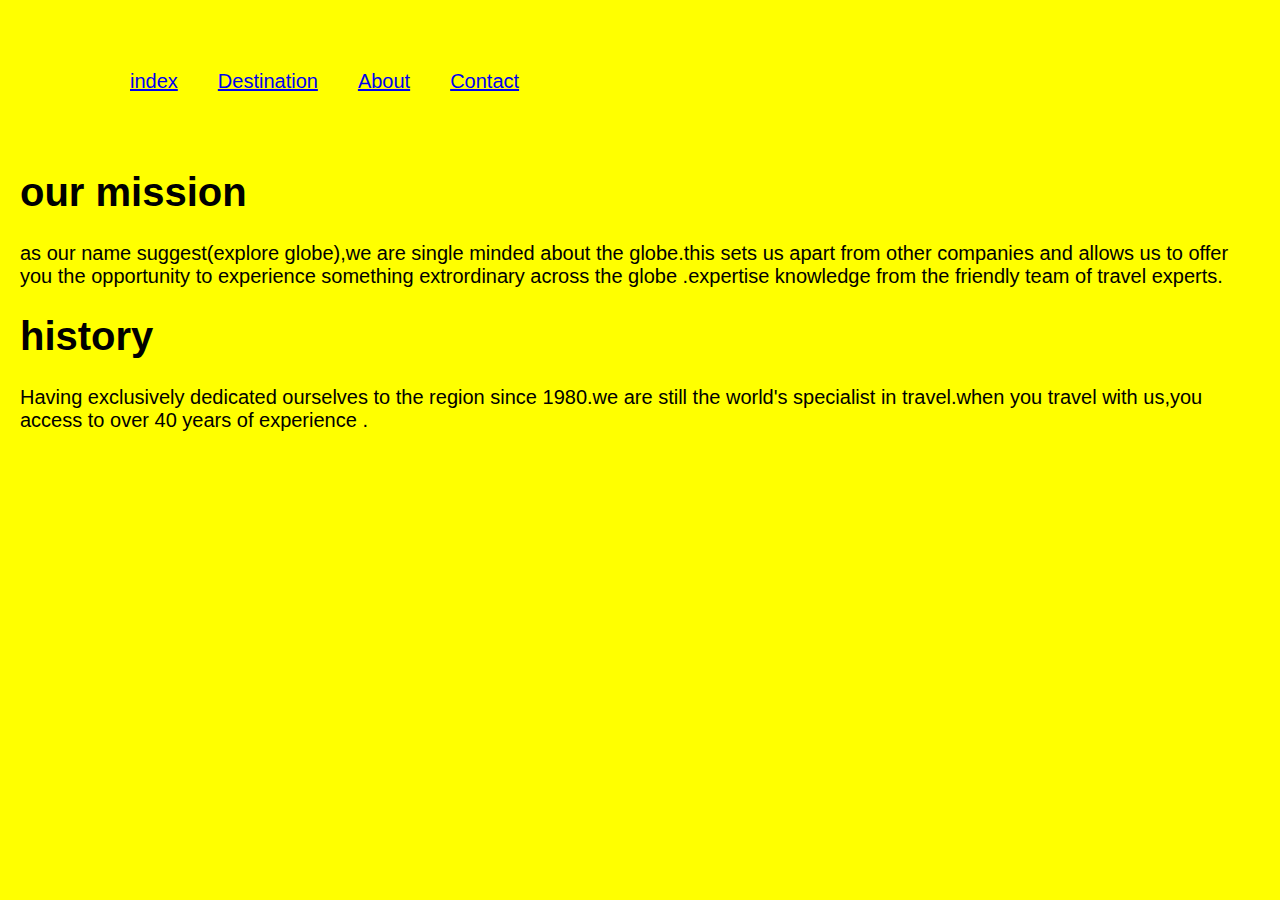
==== About.html @ 982bd996 "Update About.html" ====
<!DOCTYPE html>
<html lang="en">
<head>
    <meta charset="UTF-8">
    <meta name="viewport" content="width=device-width, initial-scale=1.0">
    <title>home page</title>
   
</head> <link rel="stylesheet" href="style.css">
</html>
<body>
    <div class="background-container" >
        
    <nav>
        
    
            <div class="menu">
                 <ul>
                <Li><a href="index.html">index</a></Li>
                <li><a href="destinations.html">Destination</a></li>
                <Li><a href="About us.html">About</a></Li>
                <li><a href="contact.html">Contact</a></li>
                </ul>
            </div>
    
        
    
         </nav>
         
    <h1>our mission</h1>
    <p>as our name suggest(explore globe),we are single minded about the globe.this sets us apart from other companies and allows us to offer you the opportunity to experience  something extrordinary across the globe .expertise knowledge from the friendly team of travel experts.</p>
    <h1>history</h1>
    <p>Having exclusively dedicated ourselves to the region since 1980.we are still the world's specialist in travel.when you travel with us,you access to over 40 years of experience . </p>
    
     </div>   
    </body>
    </html>
---- style.css ----
body{
    font-family: Arial;
    font-size: 20px;
    font-style: normal;
    margin: 0;
    padding: 20px;
    background-color: yellow;
    

}


. background-container{
    width: 100%;
    height: 100%;
    background-image: linear-gradient(rgba(0,0,0,0.7),rgba(0,0,0,0.7)),url(url(../../Pictures/Angel-Falls.jpg));
    background-position: center;
    background-size: contain;
}
.menu ul{
    display:inline-flex;
    margin: 50px;
}
.menu ul li{
    text-align: center;
    list-style: none;
    margin: 0 20px;
    color: #b2b1b1;
    cursor: pointer;
    
}
.

}
.carousel{

    position: relative;
    margin-right: 20px;
    object-fit: cover;
    


}
.carousel-images{
    width: 100%;
    height: 100%;
    object-fit: contain;
    font: display 800px;
    align-items:center;
    color: #000;
    font-size: 400px;
    max-width: 800px
    margin: right 0;
    background-image:;
}
    


.hover-link{
    color:red;
    transition: color 0.3s;

}


}
.video-item{
    background: white;
    border-radius: 10px;
    overflow: hidden;
    margin: 10px;
    flex: 20px;
    max-width:  20px; 
}
.video{
    width: 100%;
    height: auto;
}
.video-container{
    width: 80%;
    max-width: 600px;
    border: 2px solid #ccc;
    border-radius: 10px;
    overflow: auto;
    box-shadow: 0 4px 10px;

}
.video{
    width: 100%;
    height: auto;
}
.wrapper a{
    width: 220px;
    height: 70px;
    text-decoration: none;
    border: 1px solid #000 ;
    font-size: 22px;
    text-align: center;
    line-height: 70px;
    margin: 10px;
    font-family: sans-serif;
    
}
.my-form{
    max-width: 600px;
    margin: 500px;
    padding: 100px;
    border: 1px solid #ccc;
    border-radius: 8px;
    background-color: aqua;
    top: inherit;

}
.label{
    display:inline-block;
    margin-bottom: 200px;
    font-weight: bold;
    text-align: center;


}
.input{
    width: 100%;
    padding: 100px;
    margin-bottom: 600px;
    border: 1px solid #ccc;
    border-radius: 4px;
    transition: border-color 0.3s;
    text-align: center;


}
.input;focus{
    border-color: bisque;
    outline: none;


}
.button{
    background-color: aqua;
    color: white;
    padding: 10px;
    border: none;
    border-radius: 4px;
    cursor: pointer;
    transition: background-color 0.3s;

}
.button:hover{
    background-color: red;
}
.ul li{
    display: inline-flex;
    margin: 50px;
    list-style: none; 
}



}
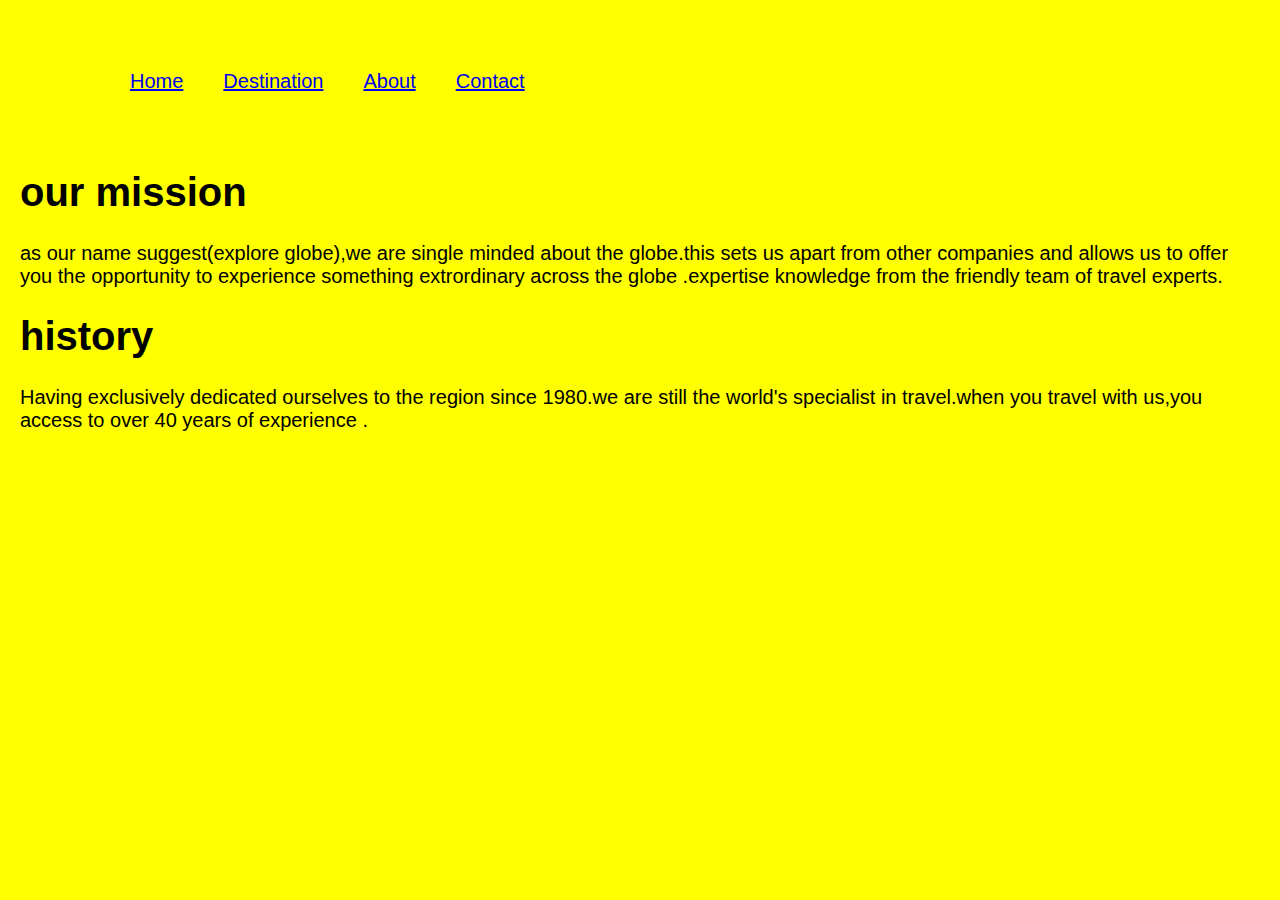
==== commit 72cb093d: "Update About.html" ====
--- a/About.html
+++ b/About.html
@@ -15,7 +15,7 @@
     
             <div class="menu">
                  <ul>
-                <Li><a href="index.html">index</a></Li>
+                <Li><a href="index.html">Home</a></Li>
                 <li><a href="destinations.html">Destination</a></li>
                 <Li><a href="About us.html">About</a></Li>
                 <li><a href="contact.html">Contact</a></li>
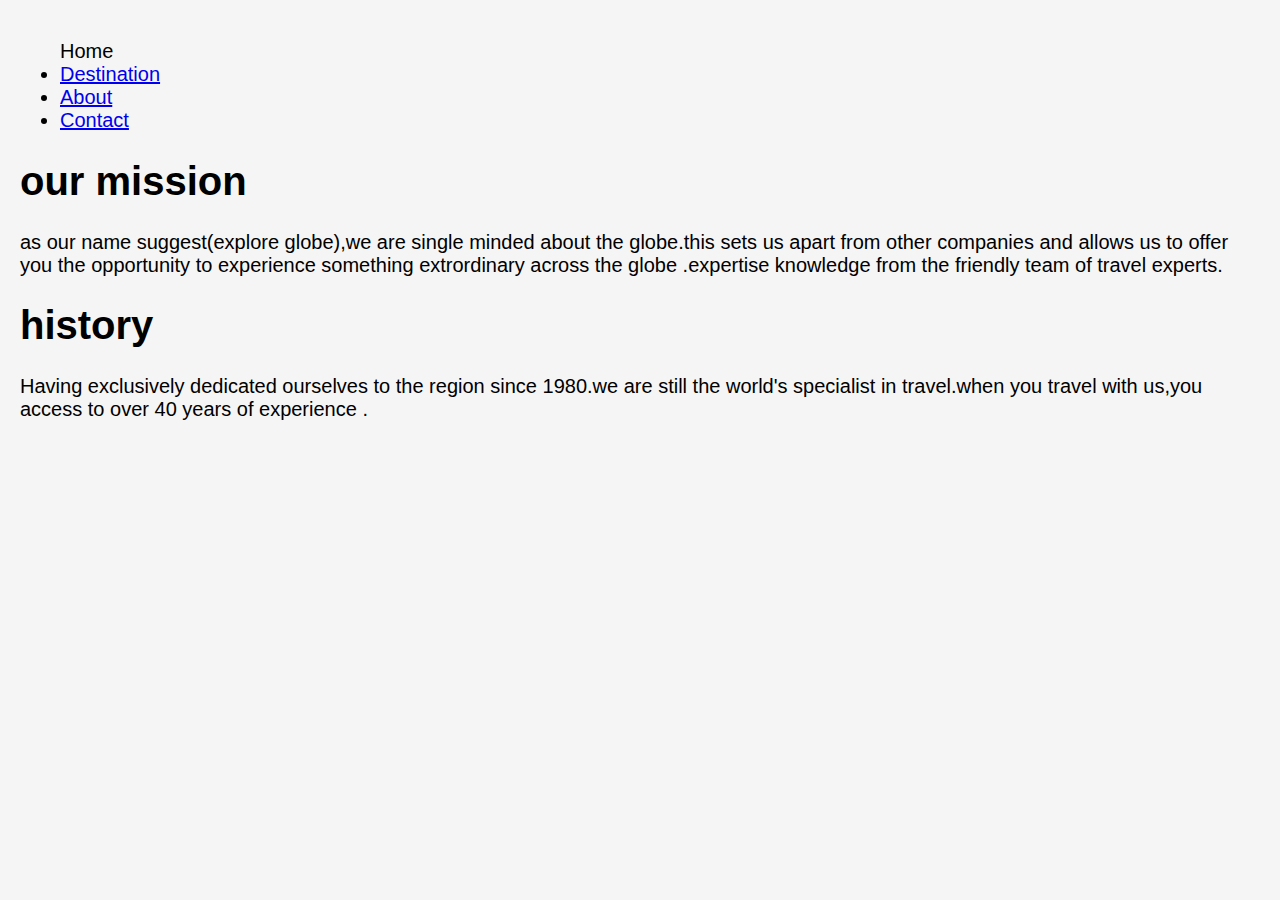
==== commit 6555c763: "Update About.html" ====
--- a/About.html
+++ b/About.html
@@ -12,15 +12,13 @@
         
     <nav>
         
-    
-            <div class="menu">
-                 <ul>
-                <Li><a href="index.html">Home</a></Li>
+                 <ul  class="nav-menu>
+                <Li><a href="home.html">Home</a></Li>
                 <li><a href="destinations.html">Destination</a></li>
-                <Li><a href="About us.html">About</a></Li>
+                <Li><a href="About.html">About</a></Li>
                 <li><a href="contact.html">Contact</a></li>
                 </ul>
-            </div>
+            
     
         
     
--- a/style.css
+++ b/style.css
@@ -4,7 +4,7 @@
     font-style: normal;
     margin: 0;
     padding: 20px;
-    background-color: yellow;
+    background-color: whitesmoke;
     
 
 }
@@ -41,17 +41,15 @@
 
 
 }
-.carousel-images{
-    width: 100%;
-    height: 100%;
-    object-fit: contain;
-    font: display 800px;
+.carousel-images img{
+    width: 500px;
+    height: 500px;
+    object-fit: cover;
     align-items:center;
-    color: #000;
     font-size: 400px;
-    max-width: 800px
-    margin: right 0;
-    background-image:;
+    margin: 10px;
+    border-radius:30px;
+    
 }
     
 
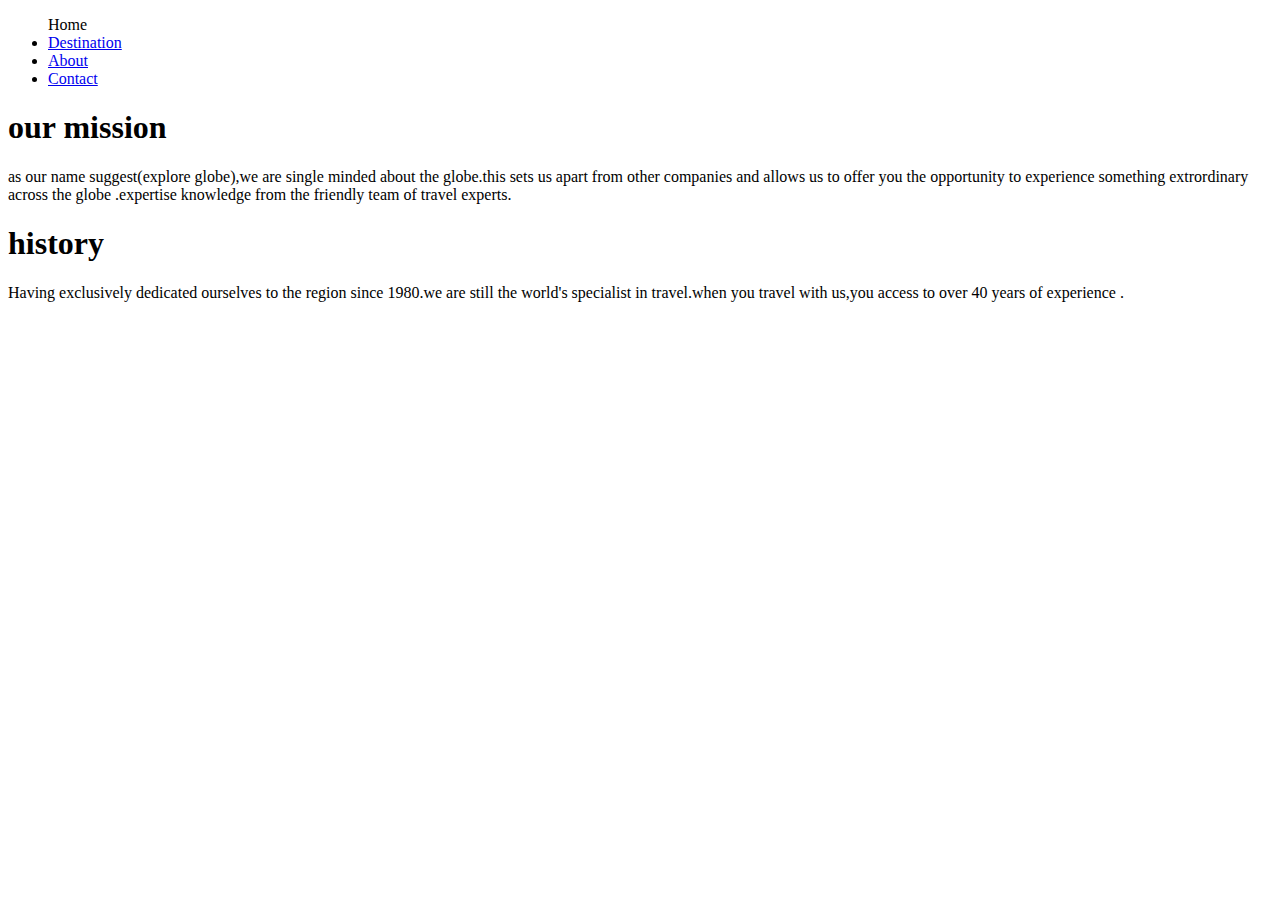
==== commit e0e6f0f8: "Update About.html" ====
--- a/About.html
+++ b/About.html
@@ -4,8 +4,8 @@
     <meta charset="UTF-8">
     <meta name="viewport" content="width=device-width, initial-scale=1.0">
     <title>home page</title>
-   
-</head> <link rel="stylesheet" href="style.css">
+   <link rel="stylesheet" href="css/style.css">
+</head>
 </html>
 <body>
     <div class="background-container" >
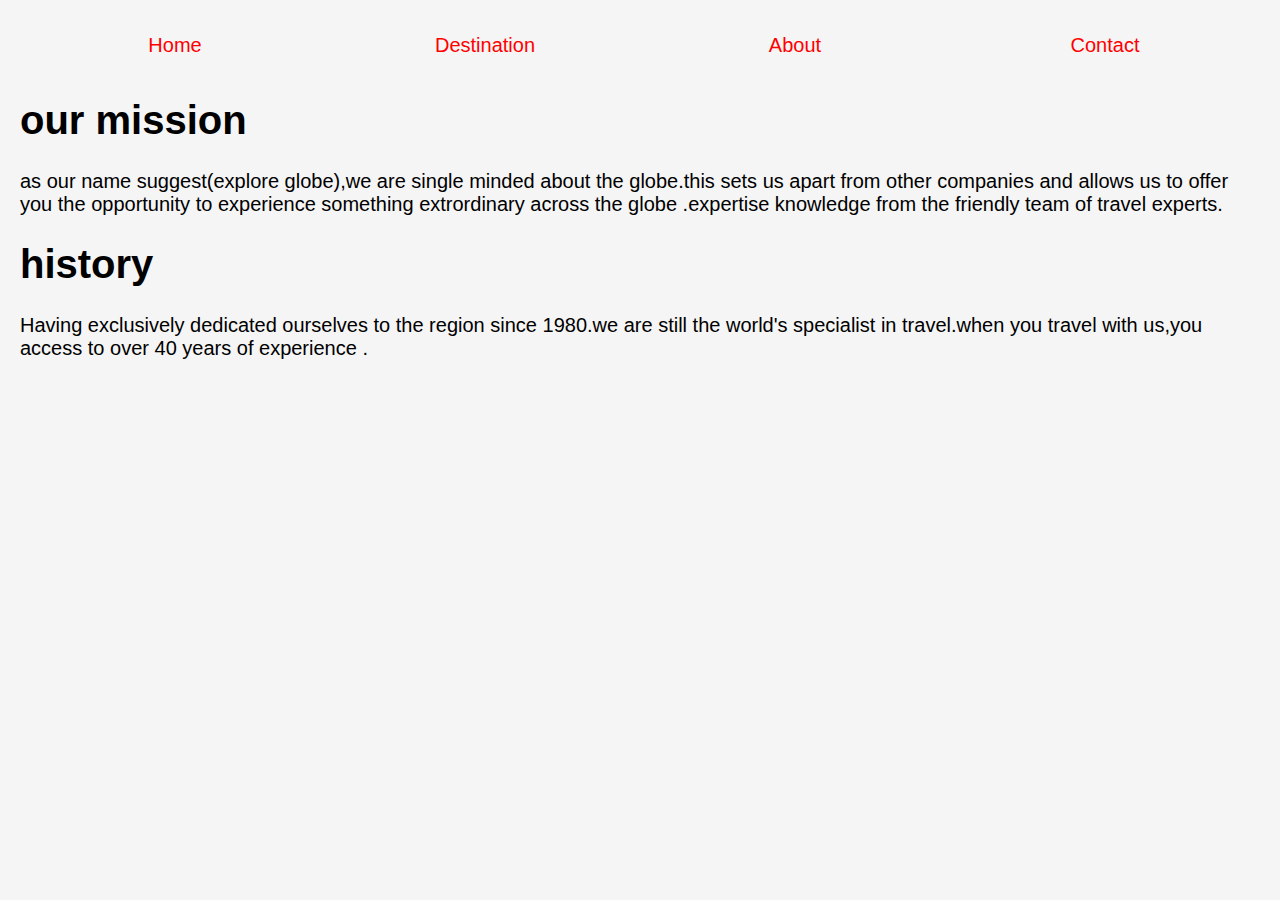
==== commit 8ae14410: "Add files via upload" ====
--- a/About.html
+++ b/About.html
@@ -4,21 +4,19 @@
     <meta charset="UTF-8">
     <meta name="viewport" content="width=device-width, initial-scale=1.0">
     <title>home page</title>
-   <link rel="stylesheet" href="css/style.css">
-</head>
+   
+</head> <link rel="stylesheet" href="style.css">
 </html>
 <body>
     <div class="background-container" >
         
     <nav>
-        
-                 <ul  class="nav-menu>
+                 <ul class="nav-menu">
                 <Li><a href="home.html">Home</a></Li>
                 <li><a href="destinations.html">Destination</a></li>
-                <Li><a href="About.html">About</a></Li>
+                <Li><a href="About us.html">About</a></Li>
                 <li><a href="contact.html">Contact</a></li>
                 </ul>
-            
     
         
     
@@ -31,4 +29,4 @@
     
      </div>   
     </body>
-    </html>
+    </html>--- a/style.css
+++ b/style.css
@@ -0,0 +1,163 @@
+body{
+    font-family: Arial;
+    font-size: 20px;
+    font-style: normal;
+    margin: 0;
+    padding: 20px;
+    background-color: whitesmoke;
+    
+
+}
+}
+
+nav {
+    background-color: #333;
+}
+
+.nav-menu {
+    list-style-type: none;
+    margin: 0;
+    padding: 0;
+    display: flex;
+}
+
+.nav-menu li {
+    flex: 1; /* Makes items take equal space */
+}
+
+.nav-menu a {
+    display: block;
+    padding: 14px 20px;
+    color:red;
+    text-align: center;
+    text-decoration: none;
+    transition: background-color 0.3s;
+}
+
+.nav-menu a:hover {
+    background-color: #48e917; /* Darker on hover */
+}
+
+}
+.
+
+}
+.carousel{
+    width: 400px;
+    height: 400px;
+    position: relative;
+    margin-right: 20px;
+    object-fit: cover;
+    
+
+
+}
+.carousel-images img{
+    display: inline-block;
+    width: 500px;
+    height: 500px;
+    object-fit: cover;
+    align-items:center;
+    font-size: 400px;
+    margin: 10px;
+    border-radius: 30px;
+
+}
+
+}
+}
+
+
+}
+.video-item{
+    background: white;
+    border-radius: 10px;
+    overflow: hidden;
+    margin: 10px;
+    flex: 20px;
+    max-width:  20px; 
+}
+.video{
+    width: 100%;
+    height: auto;
+}
+.video-container{
+    width: 80%;
+    max-width: 600px;
+    border: 2px solid #ccc;
+    border-radius: 10px;
+    overflow: auto;
+    box-shadow: 0 4px 10px;
+
+}
+.video{
+    width: 100%;
+    height: auto;
+}
+.wrapper a{
+    width: 220px;
+    height: 70px;
+    text-decoration: none;
+    border: 1px solid #000 ;
+    font-size: 22px;
+    text-align: center;
+    line-height: 70px;
+    margin: 10px;
+    font-family: sans-serif;
+    
+}
+.my-form{
+    max-width: 600px;
+    margin: 500px;
+    padding: 100px;
+    border: 1px solid #ccc;
+    border-radius: 8px;
+    background-color: aqua;
+    top: inherit;
+
+}
+.label{
+    display:inline-block;
+    margin-bottom: 200px;
+    font-weight: bold;
+    text-align: center;
+
+
+}
+.input{
+    width: 100%;
+    padding: 100px;
+    margin-bottom: 600px;
+    border: 1px solid #ccc;
+    border-radius: 4px;
+    transition: border-color 0.3s;
+    text-align: center;
+
+
+}
+.input;focus{
+    border-color: bisque;
+    outline: none;
+
+
+}
+.button{
+    background-color: aqua;
+    color: white;
+    padding: 10px;
+    border: none;
+    border-radius: 4px;
+    cursor: pointer;
+    transition: background-color 0.3s;
+
+}
+.button:hover{
+    background-color: red;
+}
+
+}; 
+}
+
+
+
+}
